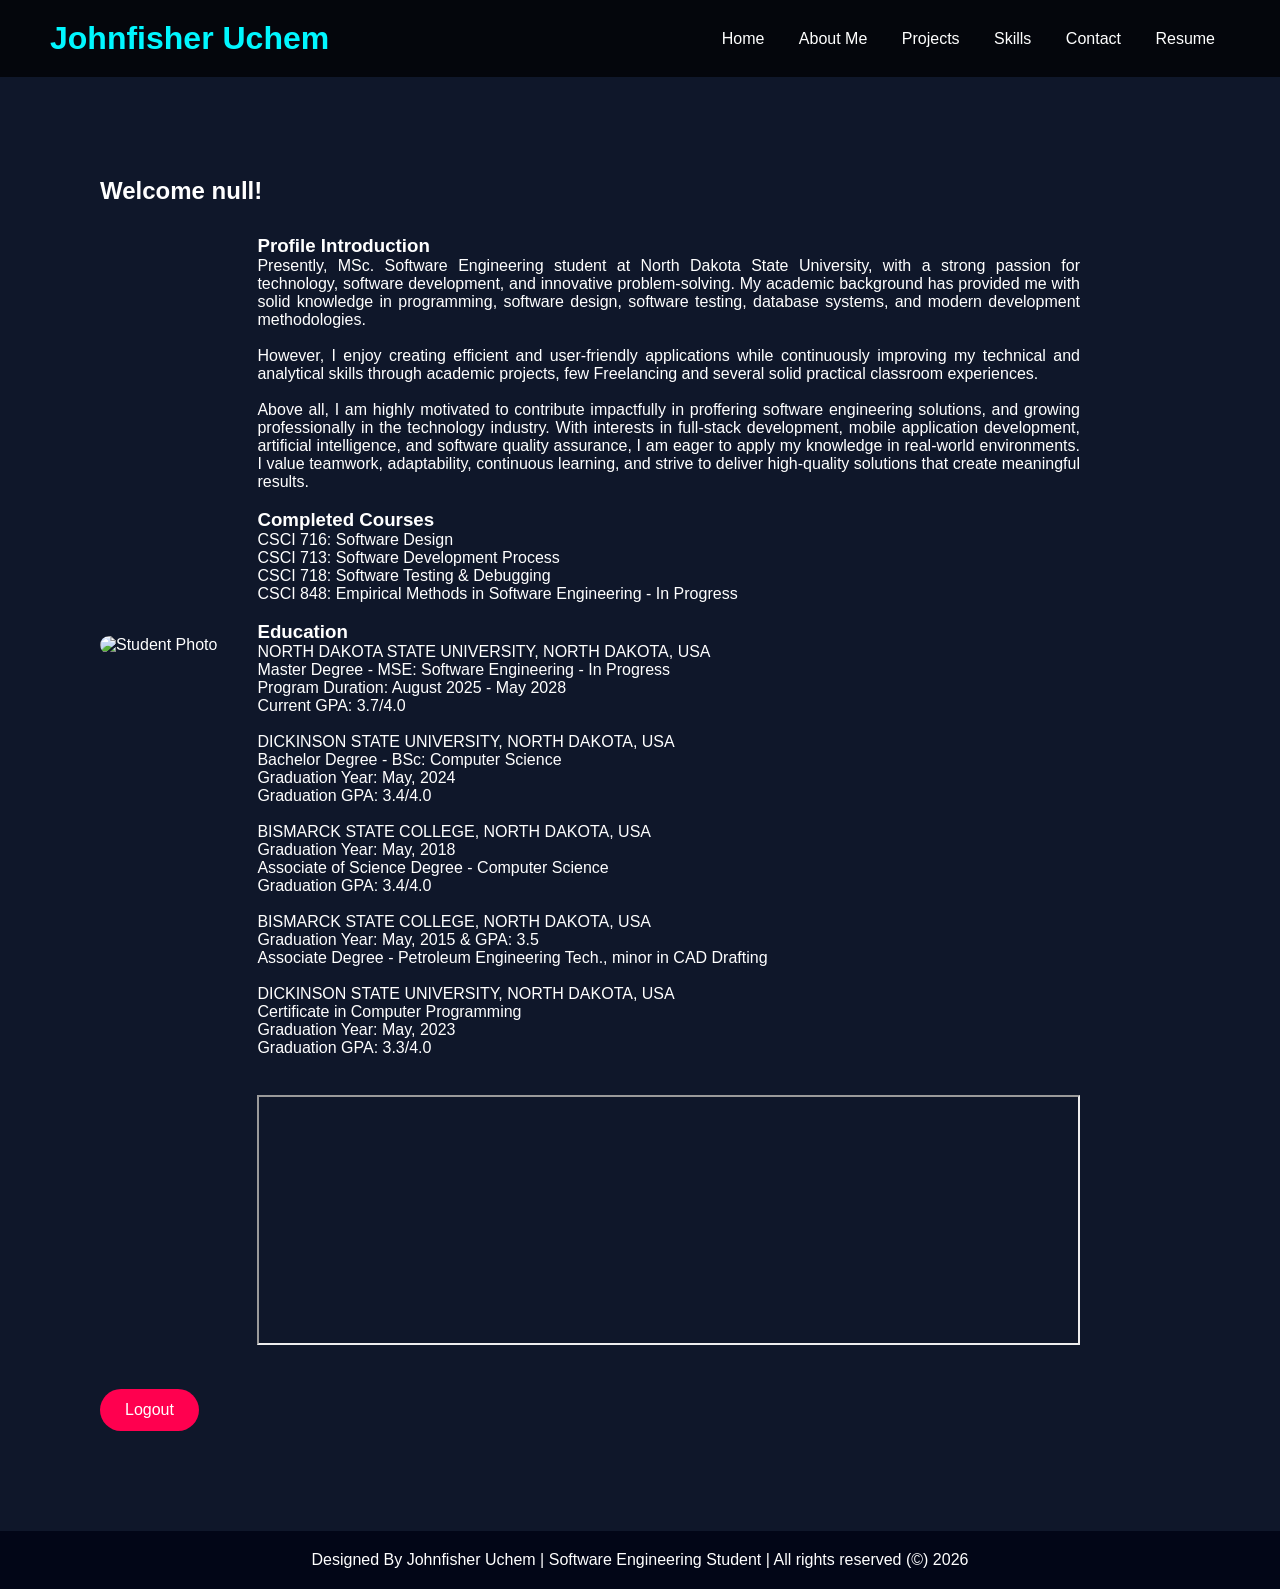
==== about.html @ 162820de "Update about.html" ====
<!DOCTYPE html>
<html lang="en">

<head>
    <meta charset="UTF-8">
    <meta name="viewport" content="width=device-width, initial-scale=1.0">
    <title>About Me</title>
    <link rel="stylesheet" href="style.css">
</head>

<body>

    <header>
        <h1>Johnfisher Uchem</h1>

        <nav>
            <a href="index.html">Home</a>
            <a href="about.html">About Me</a>
            <a href="projects.html">Projects</a>
            <a href="skills.html">Skills</a>
            <a href="contact.html">Contact</a>
            <a href="/Resume.pdf" target="_blank">Resume</a>
        </nav>
    </header>

    <section class="page-section fade-in">
        <h2 id="welcomeText"></h2>

        <div class="about-container">

            <div class="profile-card floating">
                <img src="/Jfu.jpg" alt="Student Photo">
            </div>

            <div class="about-text">
                <h3>Profile Introduction</h3>
                <p>
                    Presently, MSc. Software Engineering student at North Dakota State University, with a strong passion
                    for technology, software development, and innovative problem-solving.
                    My academic background has provided me with solid knowledge in programming,
                    software design, software testing, database systems, and modern development methodologies.
                </p>
                <br>
                <p>However, I enjoy creating efficient and user-friendly applications while continuously
                    improving my technical and analytical skills through academic projects, few Freelancing and
                    several solid practical classroom experiences.
                </p>
                <br>
                <p>
                    Above all, I am highly motivated to contribute impactfully in proffering software engineering
                    solutions, and growing professionally in the technology industry. With interests in full-stack development,
                    mobile application development, artificial intelligence, and software quality assurance, I am eager to apply
                    my knowledge in real-world environments.
                    I value teamwork, adaptability, continuous learning, and strive to deliver high-quality
                    solutions that create meaningful results.
                </p>
                <br>
                
                <h3>Completed Courses</h3>
                <p>CSCI 716: Software Design</p>
                <p>CSCI 713: Software Development Process</p>
                <p>CSCI 718: Software Testing & Debugging</p>
                <p>CSCI 848: Empirical Methods in Software Engineering - In Progress</p>
                <br>
                <h3>Education</h3>
                <p>NORTH DAKOTA STATE UNIVERSITY, NORTH DAKOTA, USA</p>
                <p>Master Degree - MSE: Software Engineering - In Progress</p>
                <p>Program Duration: August 2025 - May 2028</p>
                <p>Current GPA: 3.7/4.0</p>
                <br>
                <p>DICKINSON STATE UNIVERSITY, NORTH DAKOTA, USA</p>
                <p>Bachelor Degree - BSc: Computer Science</p>
                <p>Graduation Year: May, 2024</p>
                <p>Graduation GPA: 3.4/4.0</p>
                <br>
                <p>BISMARCK STATE COLLEGE, NORTH DAKOTA, USA</p>
                <p>Graduation Year: May, 2018</p>
                <p>Associate of Science Degree - Computer Science</p>
                <p>Graduation GPA: 3.4/4.0</p>
                <br>
                <p>BISMARCK STATE COLLEGE, NORTH DAKOTA, USA</p>
                <p>Graduation Year: May, 2015 & GPA: 3.5</p>
                <p>Associate Degree - Petroleum Engineering Tech., minor in CAD Drafting</p>
                <br>
                <p> DICKINSON STATE UNIVERSITY, NORTH DAKOTA, USA</p>
                <p>Certificate in Computer Programming</p>
                <p>Graduation Year: May, 2023</p>
                <p>Graduation GPA: 3.3/4.0</p>
                <br>
                <div class="video-box">
                    <iframe width="100%" height="250" src="https://www.youtube.com/embed/dQw4w9WgXcQ"
                        title="Introduction Video">
                    </iframe>
                </div>
            </div>

        </div>

        <a href="index.html" class="logout-btn">Logout</a>

    </section>

    <footer>
        <p>Designed By Johnfisher Uchem | Software Engineering Student | All rights reserved  (©) 2026</p>
    </footer>

    <script src="script.js"></script>
</body>

</html>
---- style.css ----
* {
    margin: 0;
    padding: 0;
    box-sizing: border-box;
    font-family: Arial, Helvetica, sans-serif;
}

body {
    min-height: 100vh;
    background: #0f172a;
    color: white;
}

header {
    display: flex;
    justify-content: space-between;
    align-items: center;
    padding: 20px 50px;
    background: rgba(0, 0, 0, 0.7);
    backdrop-filter: blur(10px);
    position: sticky;
    top: 0;
    z-index: 100;
}

header h1 {
    color: #00f7ff;
}

nav a {
    color: white;
    text-decoration: none;
    margin: 0 15px;
    transition: 0.3s;
}

nav a:hover {
    color: #00f7ff;
}

footer {
    text-align: center;
    padding: 20px;
    background: #020617;
}

.home-body {
    background: url('https://images.unsplash.com/photo-1508780709619-79562169bc64') center/cover no-repeat;
}

.overlay {
    position: absolute;
    width: 100%;
    height: 100%;
    background: rgba(0, 0, 0, 0.6);
    top: 0;
    left: 0;
}

.login-container {
    display: flex;
    justify-content: center;
    align-items: center;
    height: 85vh;
    position: relative;
    z-index: 10;
}

.login-form {
    width: 400px;
    background: rgba(255, 255, 255, 0.1);
    padding: 40px;
    border-radius: 20px;
    backdrop-filter: blur(15px);
    animation: slideUp 1.5s ease;
}

.login-form h2 {
    text-align: center;
    margin-bottom: 20px;
}

.login-form input {
    width: 100%;
    padding: 12px;
    margin: 12px 0;
    border: none;
    border-radius: 10px;
}

.password-box {
    display: flex;
    justify-content: space-between;
    align-items: center;
    margin-top: 10px;
}

.password-box button {
    padding: 8px 15px;
    border: none;
    border-radius: 10px;
    background: #00f7ff;
    cursor: pointer;
}

.login-btn {
    width: 100%;
    padding: 12px;
    border: none;
    background: #00f7ff;
    color: black;
    margin-top: 20px;
    border-radius: 10px;
    cursor: pointer;
    font-weight: bold;
}

.page-section {
    padding: 100px;
    margin-right: 100px;
    text-align: justify;
    min-height: 80vh;
}

.about-container {
    display: flex;
    flex-wrap: wrap;
    gap: 40px;
    align-items: center;
    margin-top: 30px;
}

.profile-card img {
    border-radius: 20px;
    width: 250px;
    margin-bottom: 250%;
}

.about-text {
    flex: 1;
}

.video-box {
    margin-top: 20px;
}

.projects-grid,
.skills-container {
    display: grid;
    grid-template-columns: repeat(auto-fit, minmax(220px, 1fr));
    gap: 25px;
    margin-top: 40px;
}

.project-card,
.skill-card {
    background: rgba(255, 255, 255, 0.1);
    padding: 30px;
    border-radius: 20px;
    text-align: center;
    text-decoration: none;
    color: white;
    transition: 0.5s;
}

.project-card:hover,
.skill-card:hover {
    transform: translateY(-10px) scale(1.05);
    background: #00f7ff;
    color: black;
}

.contact-form {
    max-width: 500px;
    margin: auto;
    display: flex;
    flex-direction: column;
    gap: 20px;
}

.contact-form input
 {
    padding: 15px;
    border-radius: 10px;
    border: 1px solid #ccc;
}

.contact-form textarea {
    width: 100%;
    padding: 12px;
    border: 1px solid #ccc;
    border-radius: 4px;
    box-sizing: border-box;
    margin-top: 6px;
    margin-bottom: 16px;
    resize: vertical;
    border-radius: 10px;
}

.contact-form button {
    padding: 15px;
    border: none;
    border-radius: 10px;
    background: #00f7ff;
    cursor: pointer;
    font-weight: bold;
}

.logout-btn {
    display: inline-block;
    margin-top: 40px;
    padding: 12px 25px;
    background: #ff004f;
    color: white;
    text-decoration: none;
    border-radius: 30px;
    transition: 0.4s;
}

.logout-btn:hover {
    background: white;
    color: #ff004f;
}

.fade-in {
    animation: fadeIn 2s ease;
}

.floating {
    animation: float 3s ease-in-out infinite;
}

@keyframes fadeIn {
    from {
        opacity: 0;
        transform: translateY(20px);
    }

    to {
        opacity: 1;
        transform: translateY(0);
    }
}

@keyframes float {
    0% {
        transform: translateY(0px);
    }

    50% {
        transform: translateY(-15px);
    }

    100% {
        transform: translateY(0px);
    }
}

@keyframes slideUp {
    from {
        transform: translateY(100px);
        opacity: 0;
    }

    to {
        transform: translateY(0);
        opacity: 1;
    }
}

@media(max-width:768px) {

    header {
        flex-direction: column;
    }

    nav {
        margin-top: 10px;
    }

    .about-container {
        flex-direction: column;
    }

    .login-form {
        width: 90%;
    }
}
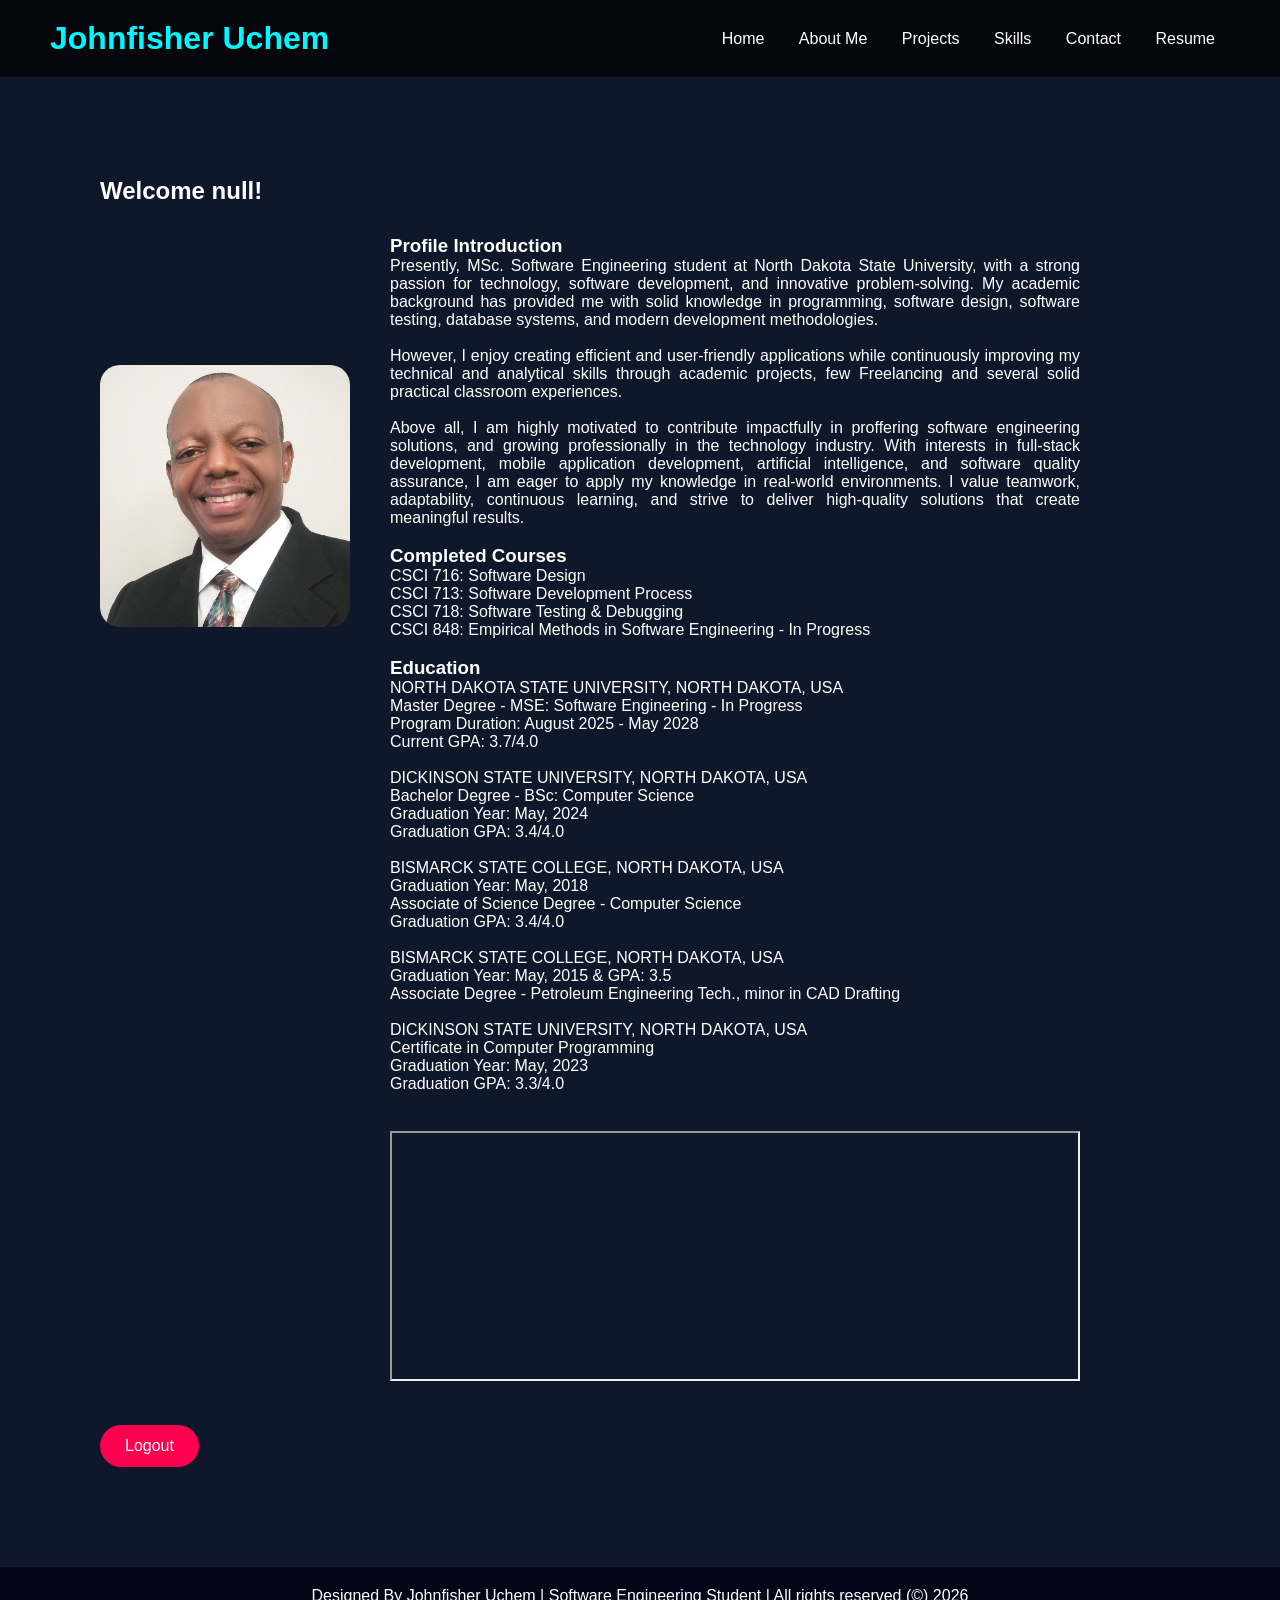
==== commit 585b31f8: "Update about.html" ====
--- a/about.html
+++ b/about.html
@@ -19,7 +19,7 @@
             <a href="projects.html">Projects</a>
             <a href="skills.html">Skills</a>
             <a href="contact.html">Contact</a>
-            <a href="/Resume.pdf" target="_blank">Resume</a>
+            <a href="Resume.pdf" target="_blank">Resume</a>
         </nav>
     </header>
 
@@ -29,7 +29,7 @@
         <div class="about-container">
 
             <div class="profile-card floating">
-                <img src="/Jfu.jpg" alt="Student Photo">
+                <img src="jfu.png" alt="Student Photo">
             </div>
 
             <div class="about-text">
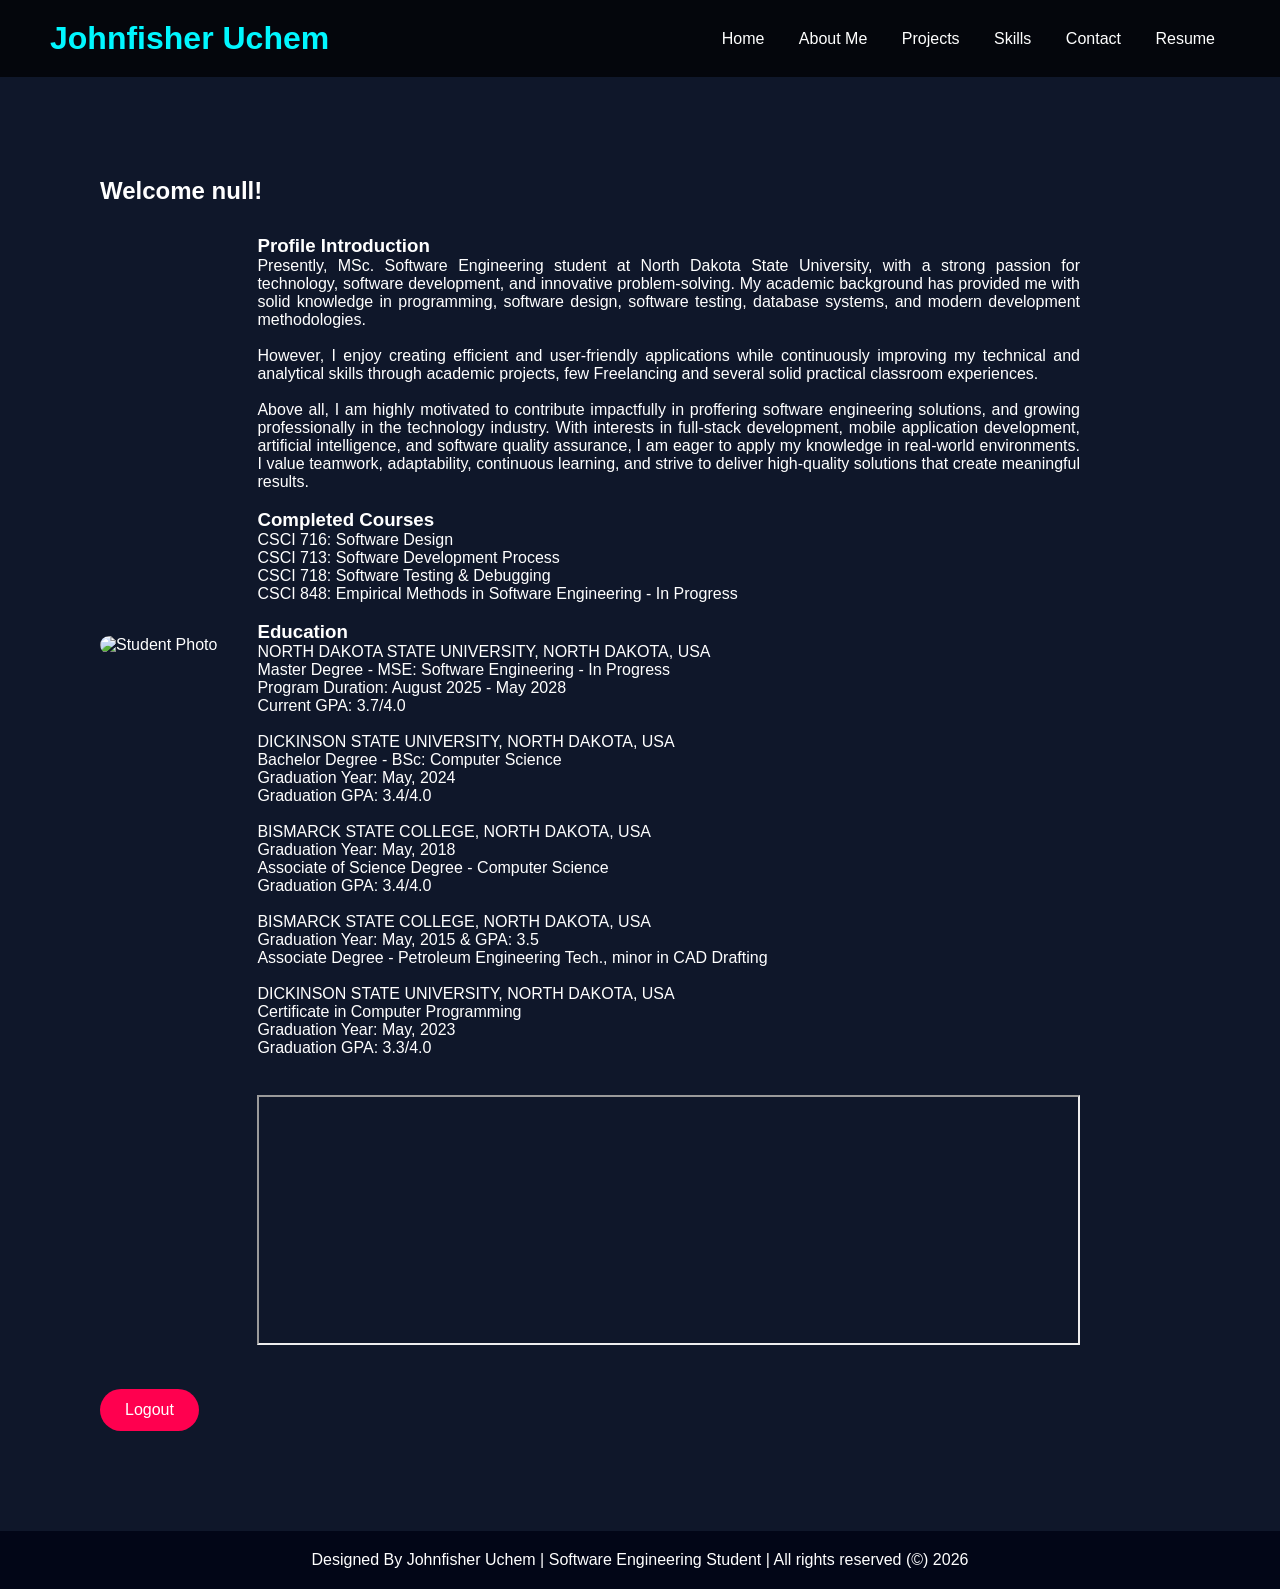
==== commit a92466e6: "Update about.html" ====
--- a/about.html
+++ b/about.html
@@ -19,7 +19,7 @@
             <a href="projects.html">Projects</a>
             <a href="skills.html">Skills</a>
             <a href="contact.html">Contact</a>
-            <a href="Resume.pdf" target="_blank">Resume</a>
+            <a href="https://github.com/johnfisher22/.github.io/blob/main/Resume.pdf" target="_blank">Resume</a>
         </nav>
     </header>
 
@@ -29,7 +29,7 @@
         <div class="about-container">
 
             <div class="profile-card floating">
-                <img src="jfu.png" alt="Student Photo">
+                <img src="https://github.com/johnfisher22/.github.io/blob/main/jfu.png" alt="Student Photo">
             </div>
 
             <div class="about-text">
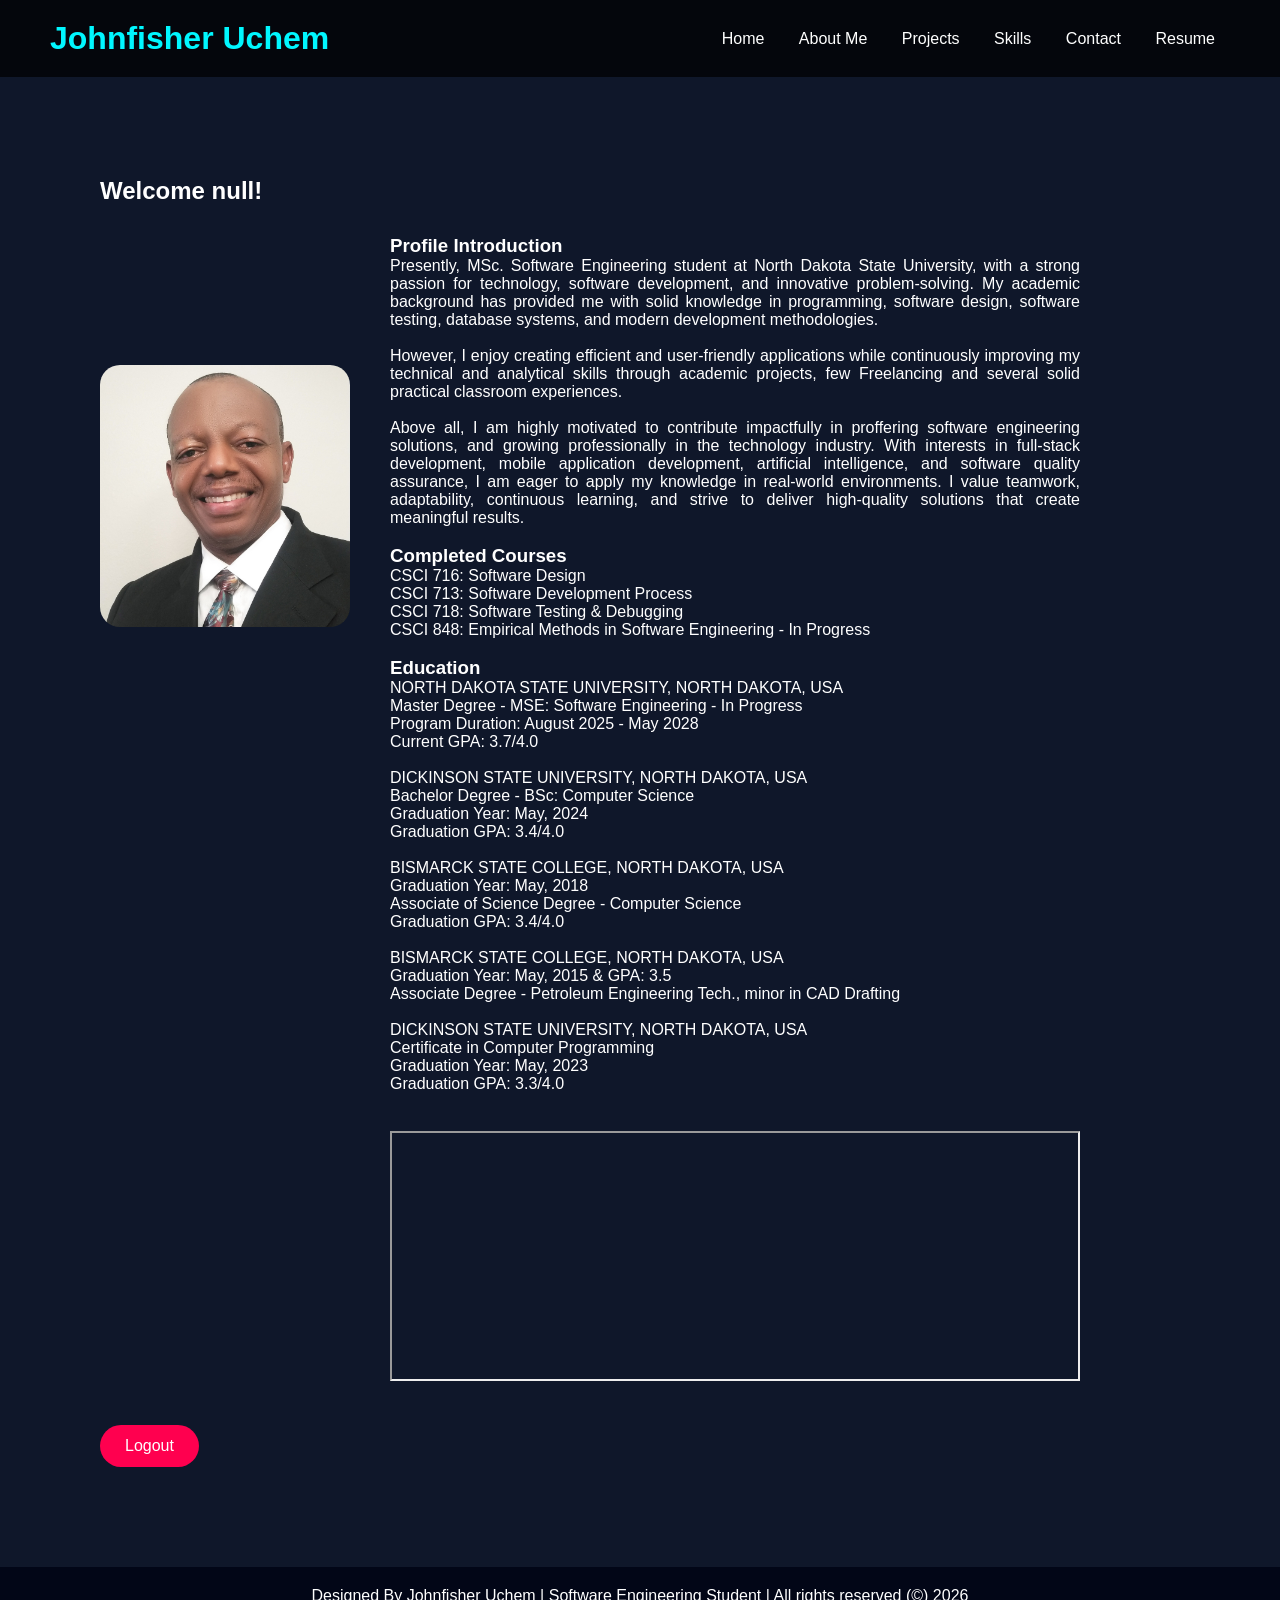
==== commit ac5f981c: "Update about.html" ====
--- a/about.html
+++ b/about.html
@@ -19,7 +19,7 @@
             <a href="projects.html">Projects</a>
             <a href="skills.html">Skills</a>
             <a href="contact.html">Contact</a>
-            <a href="https://github.com/johnfisher22/.github.io/blob/main/Resume.pdf" target="_blank">Resume</a>
+            <a href="Resume.pdf" target="_blank">Resume</a>
         </nav>
     </header>
 
@@ -29,7 +29,7 @@
         <div class="about-container">
 
             <div class="profile-card floating">
-                <img src="https://github.com/johnfisher22/.github.io/blob/main/jfu.png" alt="Student Photo">
+                <img src="jfu.jpg" alt="Student Photo">
             </div>
 
             <div class="about-text">
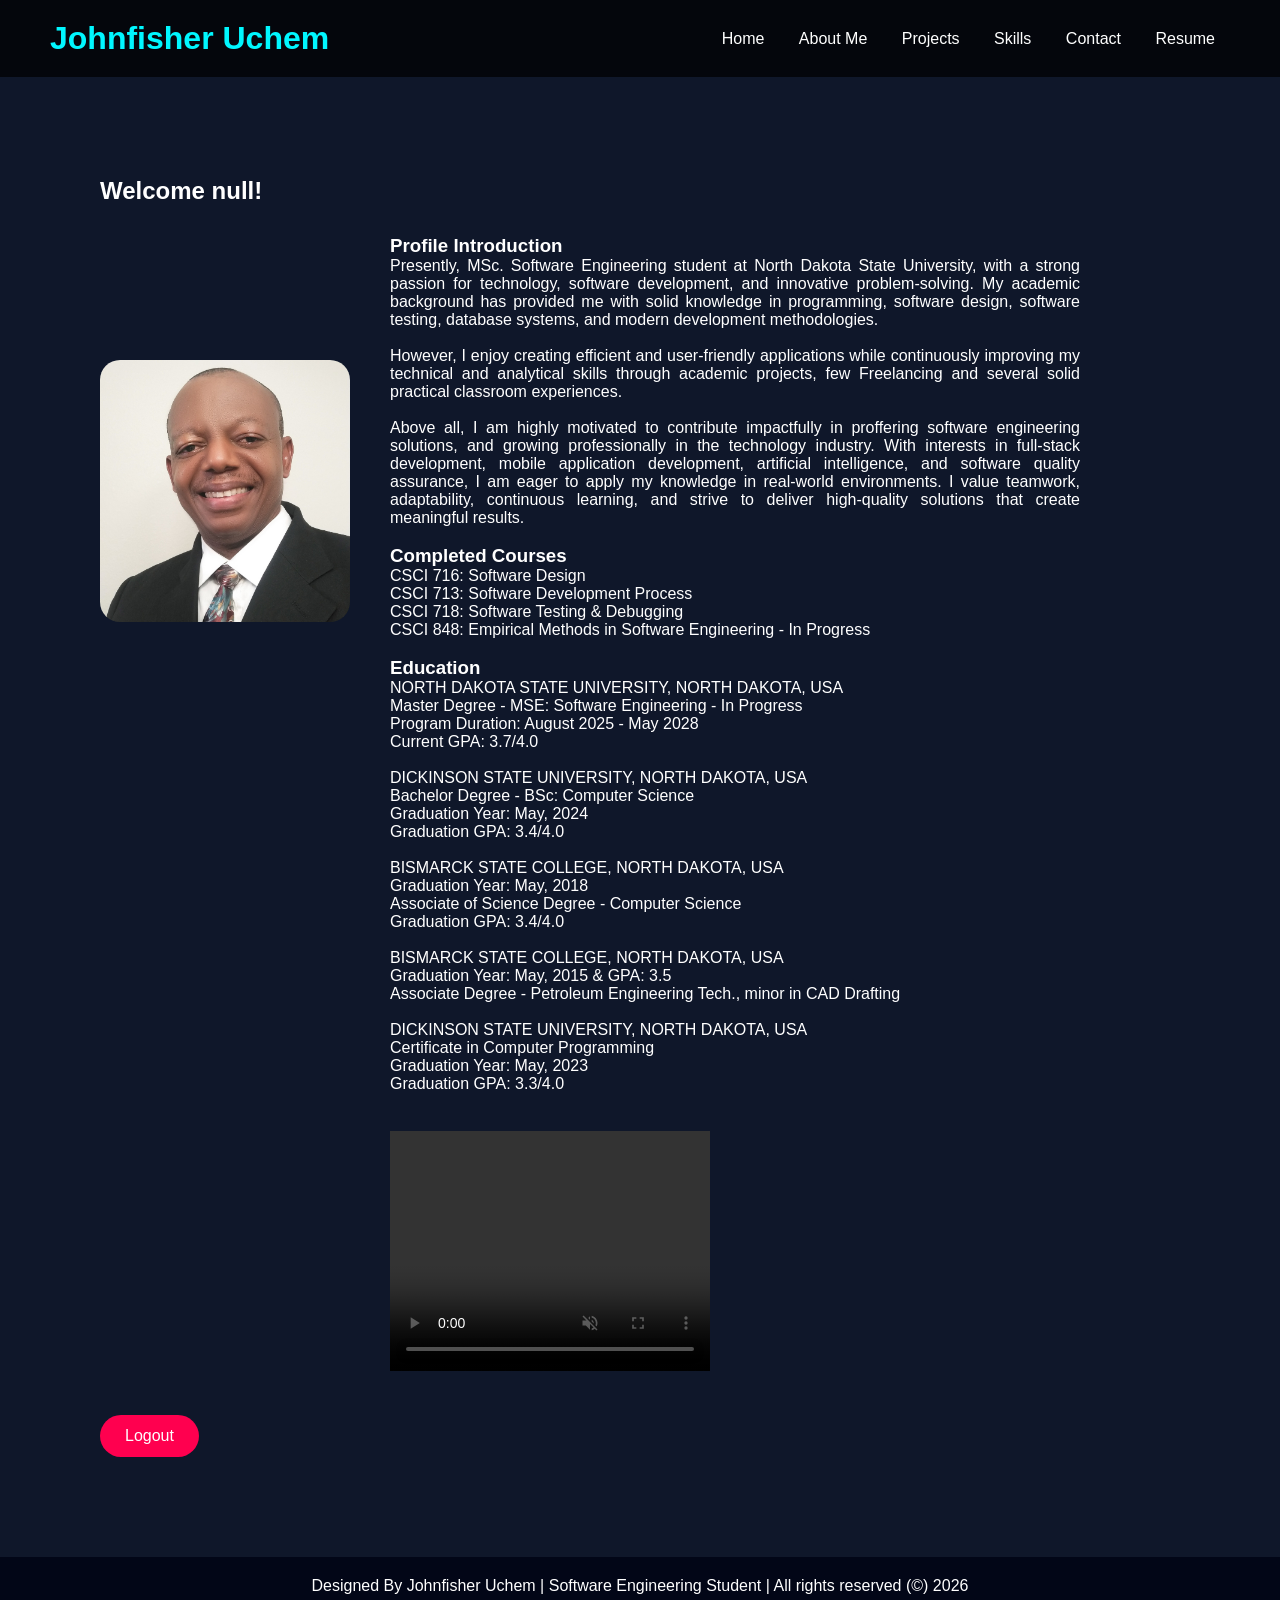
==== commit a3fa7cbf: "Update about.html" ====
--- a/about.html
+++ b/about.html
@@ -88,9 +88,10 @@
                 <p>Graduation GPA: 3.3/4.0</p>
                 <br>
                 <div class="video-box">
-                    <iframe width="100%" height="250" src="https://www.youtube.com/embed/dQw4w9WgXcQ"
-                        title="Introduction Video">
-                    </iframe>
+                    <video width="320" height="240" controls autoplay muted loop>
+                <source src="Johnfisher.mp4" type="video/mp4">
+                Your browser does not support the video tag.
+                </video> 
                 </div>
             </div>
 
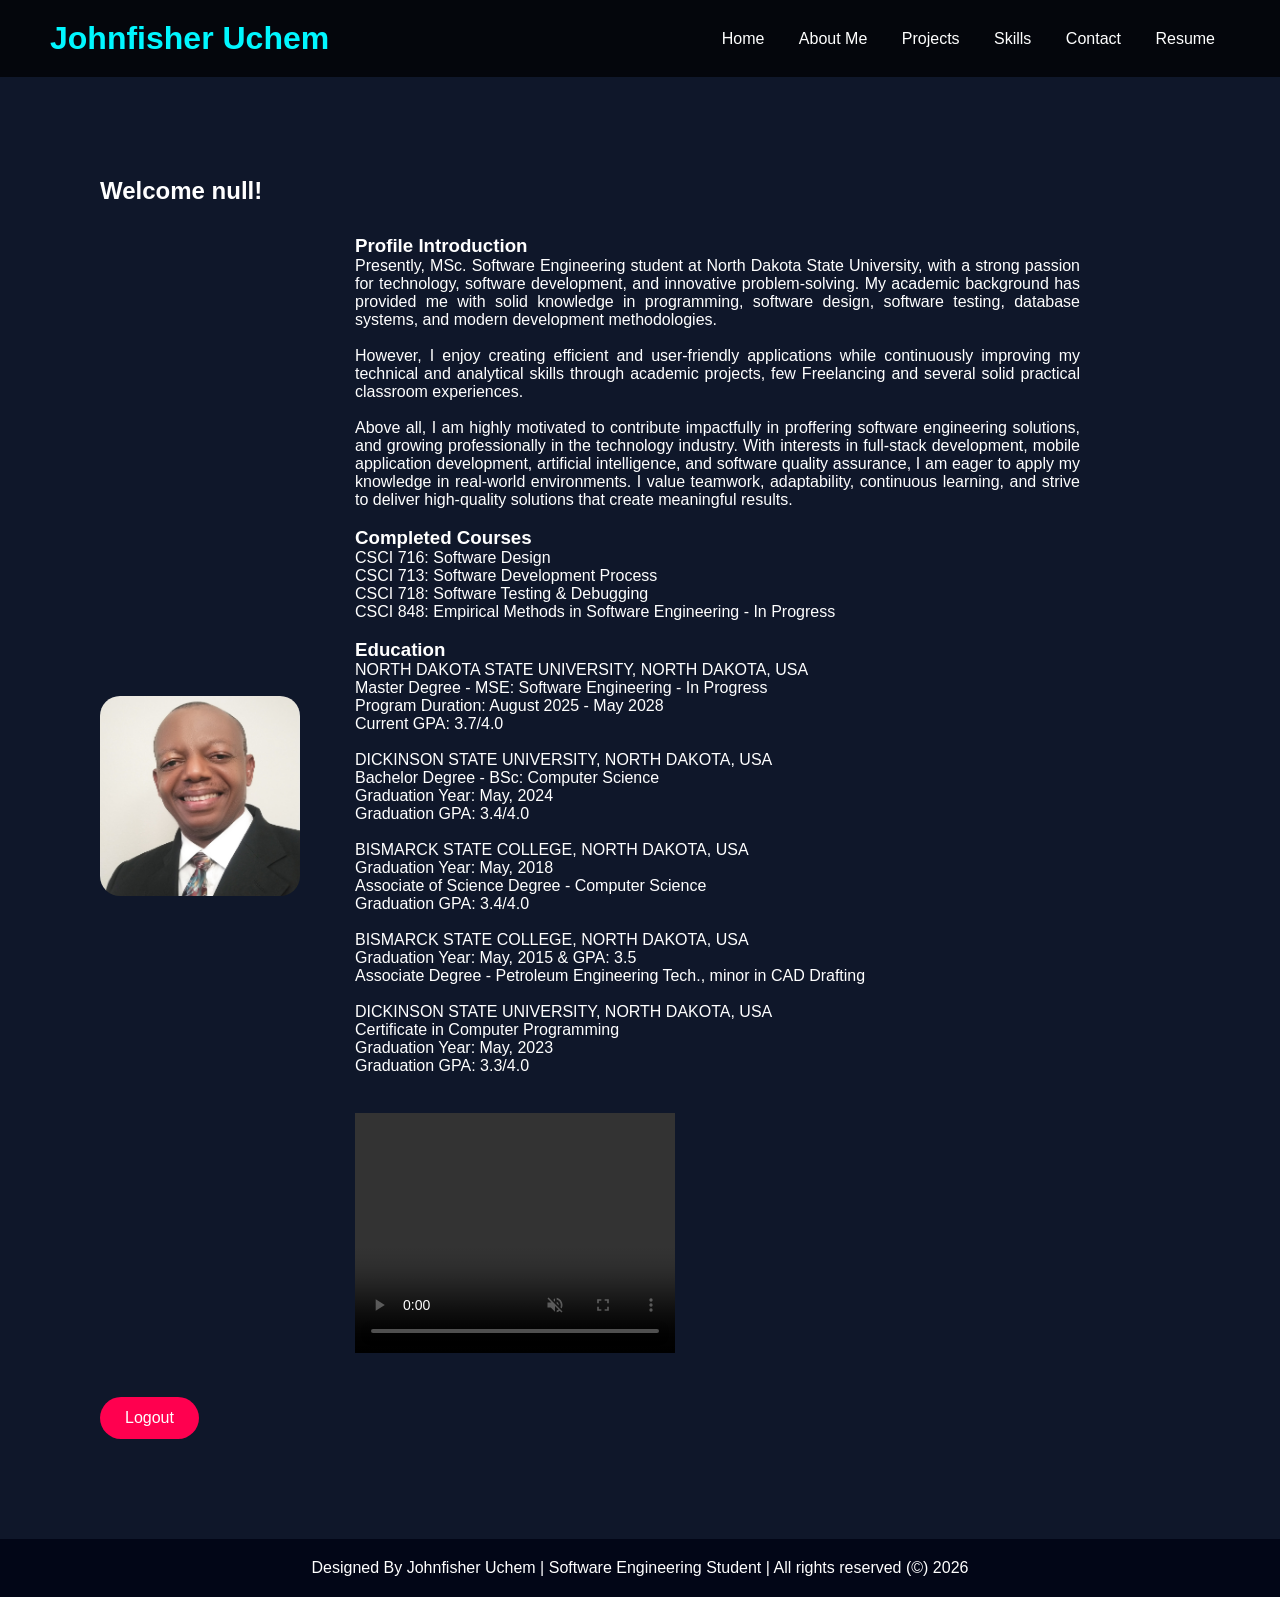
==== commit dd918083: "updated files" ====
--- a/about.html
+++ b/about.html
@@ -19,19 +19,17 @@
             <a href="projects.html">Projects</a>
             <a href="skills.html">Skills</a>
             <a href="contact.html">Contact</a>
-            <a href="Resume.pdf" target="_blank">Resume</a>
+            <a href="C:\Users\uchej\Documents\GitHub\Gruaduate Portfolio\johnfisher\Resume.pdf" target="_blank">Resume</a>
         </nav>
     </header>
-
     <section class="page-section fade-in">
-        <h2 id="welcomeText"></h2>
+    <h2 id="welcomeText"></h2>
 
         <div class="about-container">
 
             <div class="profile-card floating">
                 <img src="jfu.jpg" alt="Student Photo">
             </div>
-
             <div class="about-text">
                 <h3>Profile Introduction</h3>
                 <p>
@@ -88,7 +86,7 @@
                 <p>Graduation GPA: 3.3/4.0</p>
                 <br>
                 <div class="video-box">
-                    <video width="320" height="240" controls autoplay muted loop>
+                <video width="320" height="240" controls autoplay muted loop>
                 <source src="Johnfisher.mp4" type="video/mp4">
                 Your browser does not support the video tag.
                 </video> 
@@ -108,4 +106,4 @@
     <script src="script.js"></script>
 </body>
 
-</html>
+</html>
--- a/style.css
+++ b/style.css
@@ -131,13 +131,20 @@
 }
 
 .profile-card img {
+
+    float: left;
+    width: 200px;
+    height: 200px;
+    margin-right: 15px;
     border-radius: 20px;
-    width: 250px;
-    margin-bottom: 250%;
+    
+
 }
 
 .about-text {
+    
     flex: 1;
+    margin-top: 0;
 }
 
 .video-box {
@@ -178,8 +185,7 @@
     gap: 20px;
 }
 
-.contact-form input
- {
+.contact-form input {
     padding: 15px;
     border-radius: 10px;
     border: 1px solid #ccc;
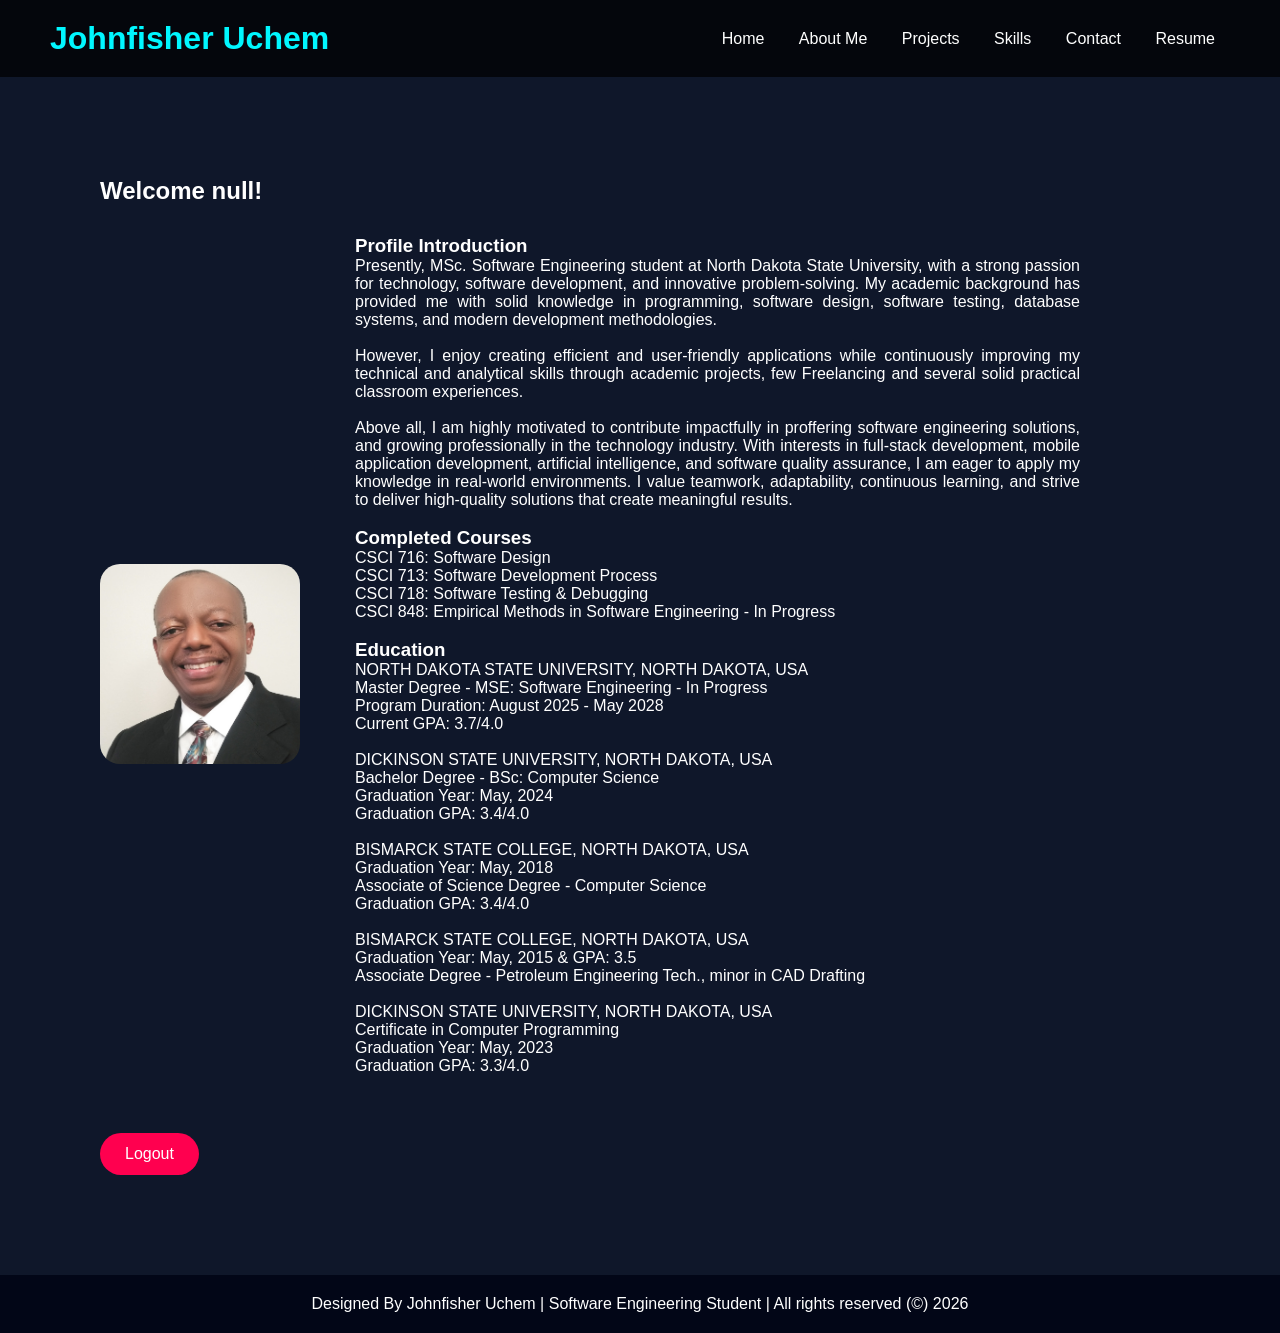
==== commit 67bc2cb2: "Update about.html" ====
--- a/about.html
+++ b/about.html
@@ -85,12 +85,7 @@
                 <p>Graduation Year: May, 2023</p>
                 <p>Graduation GPA: 3.3/4.0</p>
                 <br>
-                <div class="video-box">
-                <video width="320" height="240" controls autoplay muted loop>
-                <source src="Johnfisher.mp4" type="video/mp4">
-                Your browser does not support the video tag.
-                </video> 
-                </div>
+      
             </div>
 
         </div>
@@ -106,4 +101,4 @@
     <script src="script.js"></script>
 </body>
 
-</html>+</html>
